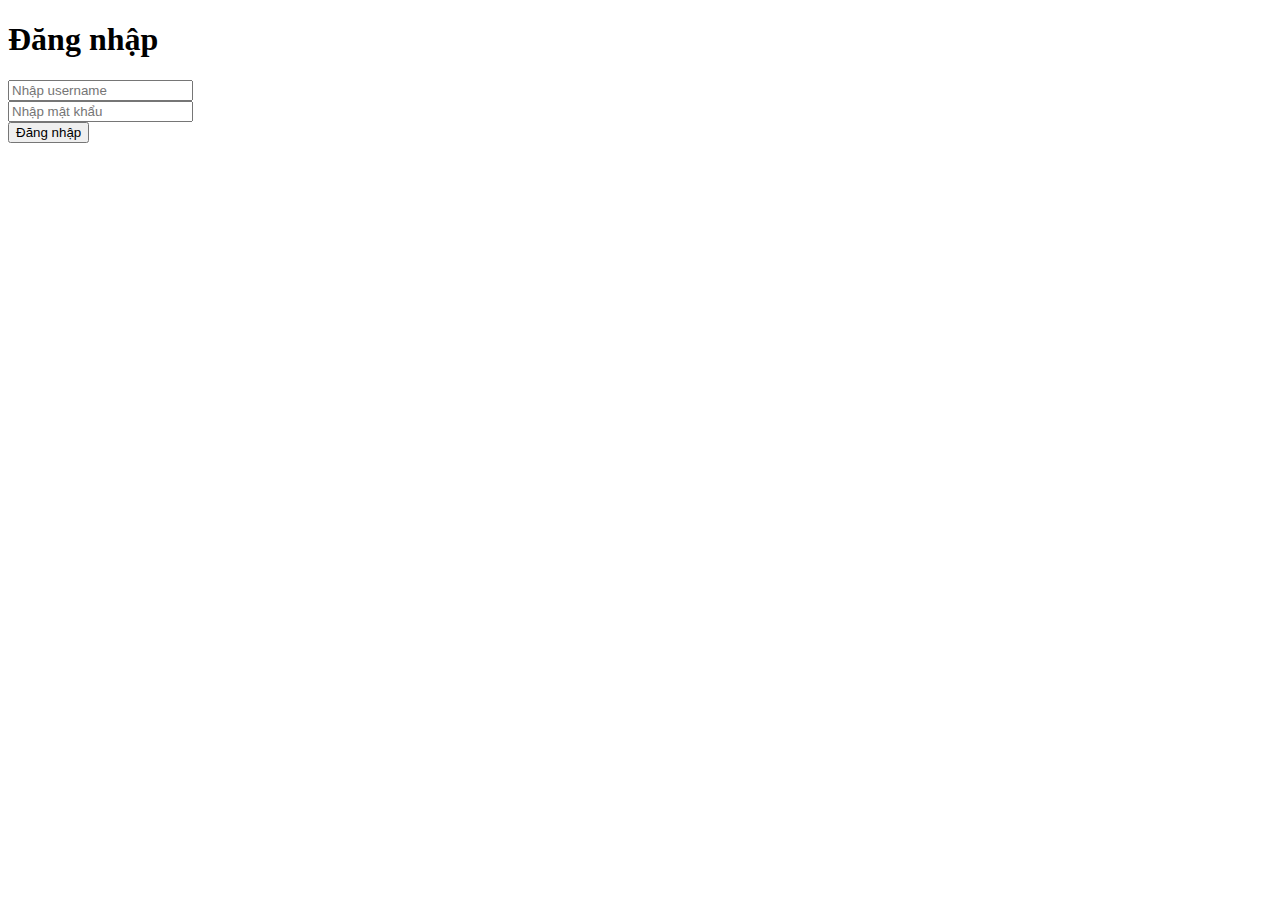
==== 9_23_DETAI39_PhamDucTuanCuong_VoNhatHuy_DHKTPM16FTT/login.html @ c25d153e "first commit" ====
<!DOCTYPE html>
<html>

<head>
    <title>Đăng nhập vào website</title>
    <meta charset="UTF-8">
    <meta name="viewport" content="width=device-width, initial-scale=1.0">
    <link rel="stylesheet" href="../Cake-Baker-Template/css/login.css">
</head>

<body>

    <main>
        <div class="container">
            <div class="login-form">
                <form action="" method="post">
                    <h1>Đăng nhập </h1>
                    <div class="input-box">
                        <i></i>
                        <input type="text" placeholder="Nhập username">
                    </div>
                    <div class="input-box">
                        <i></i>
                        <input type="password" placeholder="Nhập mật khẩu">
                    </div>
                    <div class="btn-box">
                        <button type="submit">
                            Đăng nhập
                        </button>
                    </div>
                </form>
            </div>
        </div>
    </main>

</body>

</html>
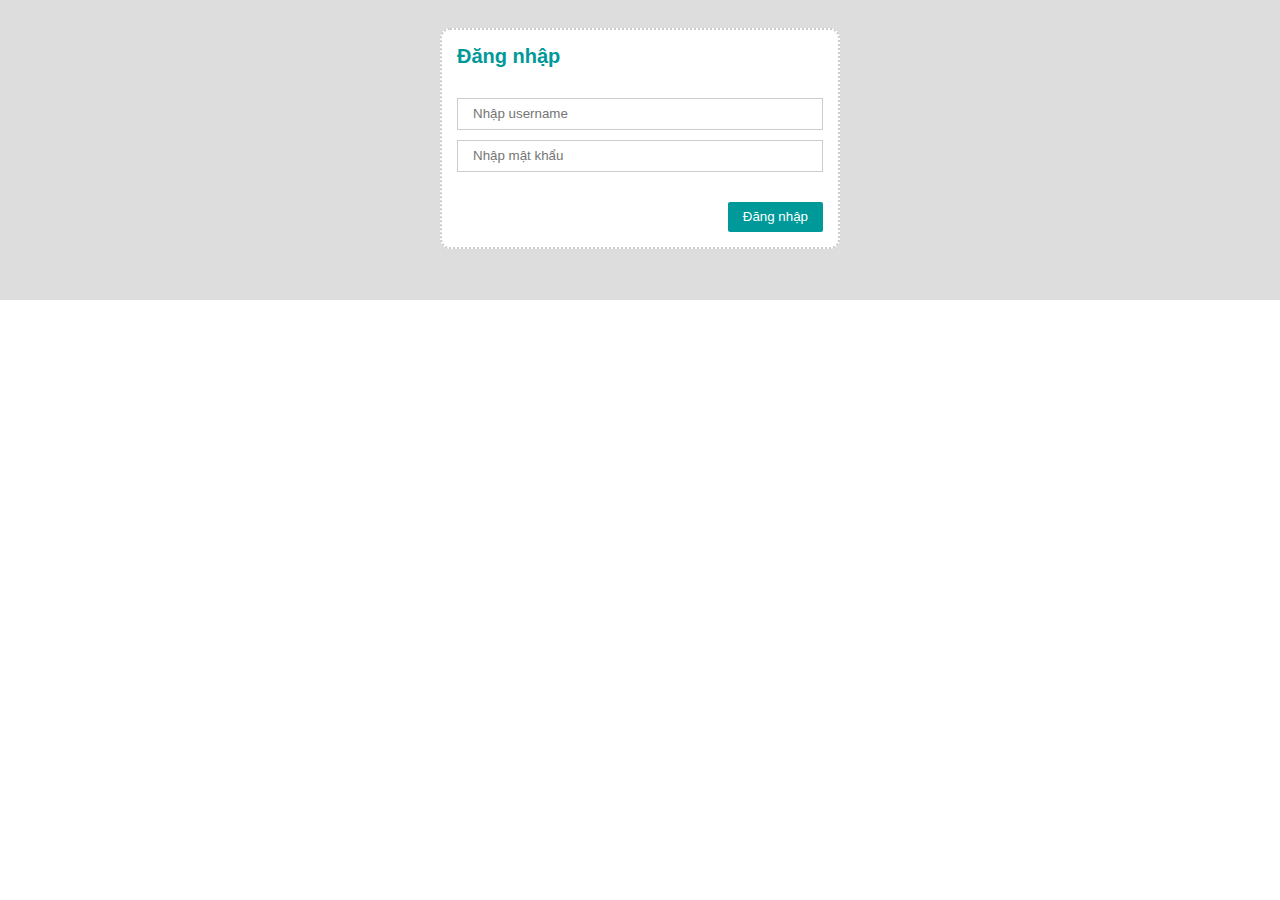
==== commit 1f05c0a4: "Update login.html" ====
--- a/9_23_DETAI39_PhamDucTuanCuong_VoNhatHuy_DHKTPM16FTT/login.html
+++ b/9_23_DETAI39_PhamDucTuanCuong_VoNhatHuy_DHKTPM16FTT/login.html
@@ -5,7 +5,7 @@
     <title>Đăng nhập vào website</title>
     <meta charset="UTF-8">
     <meta name="viewport" content="width=device-width, initial-scale=1.0">
-    <link rel="stylesheet" href="../Cake-Baker-Template/css/login.css">
+    <link rel="stylesheet" href="../9_23_DETAI39_PhamDucTuanCuong_VoNhatHuy_DHKTPM16FTT/css/login.css">
 </head>
 
 <body>
@@ -35,4 +35,4 @@
 
 </body>
 
-</html>+</html>
--- a/9_23_DETAI39_PhamDucTuanCuong_VoNhatHuy_DHKTPM16FTT/css/login.css
+++ b/9_23_DETAI39_PhamDucTuanCuong_VoNhatHuy_DHKTPM16FTT/css/login.css
@@ -0,0 +1,72 @@
+* {
+    padding: 0px;
+    margin: 0px;
+    font-family: sans-serif;
+    box-sizing: border-box;
+}
+
+header {
+    background-color: #cccccc;
+    min-height: 70px;
+    padding: 15px;
+}
+
+main {
+    background-color: #dddddd;
+    min-height: 300px;
+    padding: 7.5px 15px;
+}
+
+footer {
+    background-color: #cccccc;
+    min-height: 70px;
+    padding: 15px;
+}
+
+.container {
+    width: 100%;
+    max-width: 1200px;
+    margin-left: auto;
+    margin-right: auto;
+}
+
+.login-form {
+    width: 100%;
+    max-width: 400px;
+    margin: 20px auto;
+    background-color: #ffffff;
+    padding: 15px;
+    border: 2px dotted #cccccc;
+    border-radius: 10px;
+}
+
+h1 {
+    color: #009999;
+    font-size: 20px;
+    margin-bottom: 30px;
+}
+
+.input-box {
+    margin-bottom: 10px;
+}
+
+.input-box input {
+    padding: 7.5px 15px;
+    width: 100%;
+    border: 1px solid #cccccc;
+    outline: none;
+}
+
+.btn-box {
+    text-align: right;
+    margin-top: 30px;
+}
+
+.btn-box button {
+    padding: 7.5px 15px;
+    border-radius: 2px;
+    background-color: #009999;
+    color: #ffffff;
+    border: none;
+    outline: none;
+}